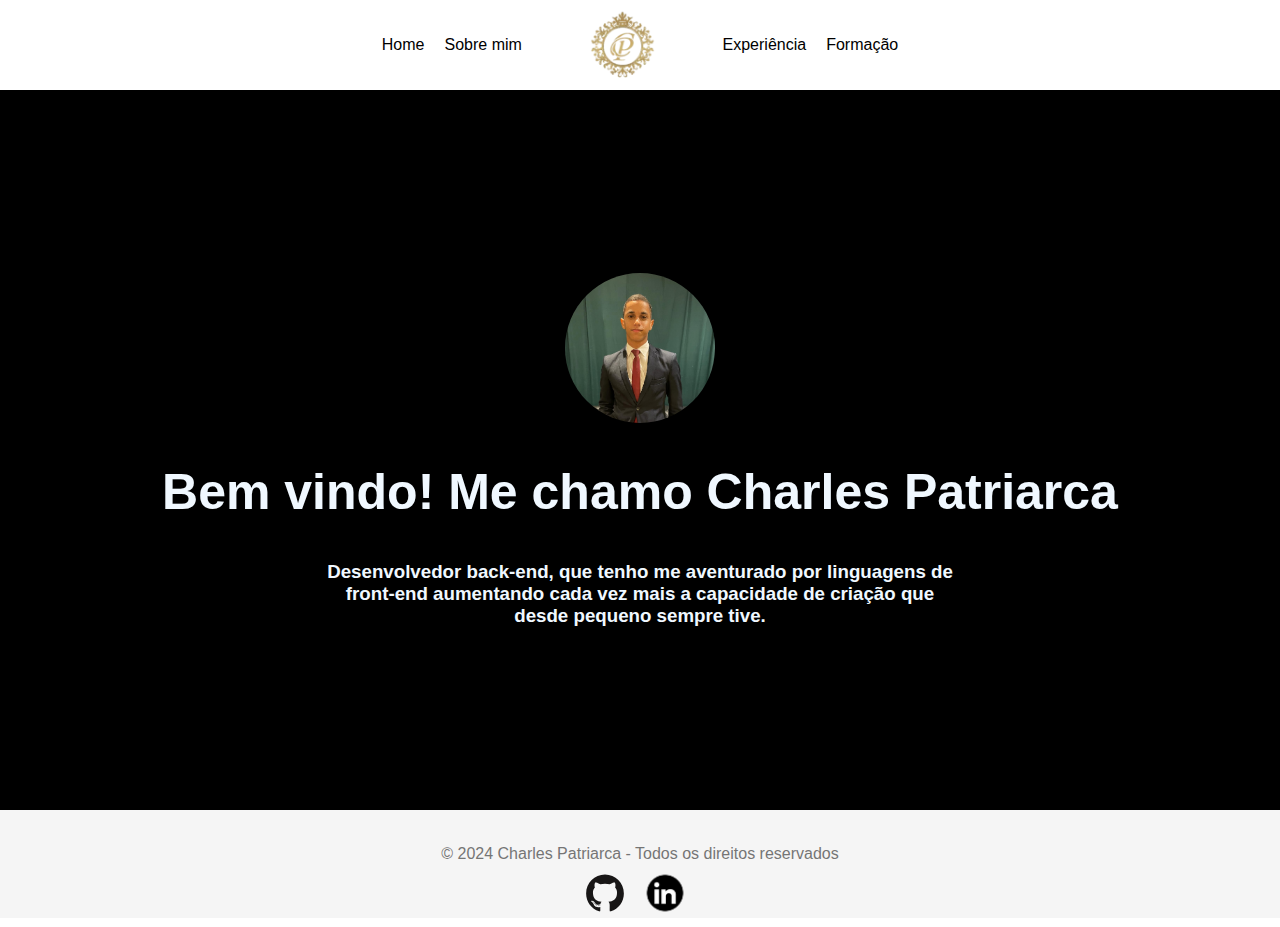
==== index.html @ f07061b6 "curriculo" ====
<!DOCTYPE html>
<html lang="en">
<head>
    <meta charset="UTF-8">
    <meta name="viewport" content="width=device-width, initial-scale=1.0">
    <link rel="stylesheet" href="./css/global.css">
    <link rel="stylesheet" href="./index.css">
    <title>Currículco Digital</title>
</head>
<body>
    <header>
        <nav>
            <ul>
                <li><a href="#home">Home</a></li>
                <li><a href="./components/sobre/sobre.html" >Sobre mim</a></li>
                <li><img id="siglacp" src="./img/siglacp.png"></li>
                <li><a href="./components/experiencia/experiencia.html" >Experiência</a></li>
                <li><a href="./components/formacao/formacao.html" >Formação</a></li>
            </ul>
        </nav>
    </header>
    <main id="home-main">
        <section id="apresentacao">
            <div>

                <img id="perfil" src="./img/Imagem para curriculo.jpg" alt="Foto de Perfil">

                <h1>Bem vindo! Me chamo Charles Patriarca</h1>
                
                <h3>Desenvolvedor back-end, que tenho me aventurado por linguagens de front-end
                    aumentando cada vez mais a capacidade de criação que desde pequeno sempre tive.
                </h3>
            </div>
            
        </section>
    </main>
    <footer>
        <div>&copy; 2024 Charles Patriarca - Todos os direitos reservados</div>
        <div class="social-links">
            <a href="https://github.com/CharlesPatriarca" target="_blank">
                <img src="./img/github-original.svg" style="width: 40px; height: auto;" alt="GitHub Logo">
            </a>
            <a href="https://www.linkedin.com/in/charles-patriarca-5216172ab/" target="_blank">
                <img src="./img/linkedin-png.webp" style="width: 60px; height: auto;" alt="LinkedIn Logo">
            </a>
        </div>
    </footer>    
</body>
</html>
---- css/global.css ----
* {
    margin: 0;
    padding: 0;
    box-sizing: border-box;
}

html, body {
    height: 100%;
    font-family: sans-serif;
}

main {
    display: flex;
    background-color: white;
    height: 80%;
}

header {
    display: flex;
    justify-content: center;
    align-items: center;
    background-color: white;
    height: 90px; 
}

nav {
    display: flex;
    align-items: center;
}

nav ul {
    list-style-type: none;
    display: flex;
    gap: 20px;
    align-items: center; /
}

nav a {
    text-decoration: none;
    color: black;
}

#siglacp {
    height: 130px; 
    margin: 0 20px;
    margin-top: 12px;
}

footer {
    display: flex;
    flex-direction: column;
    justify-content: space-between;
    align-items: center; 
    background-color: #f5f5f5;
    color: #757575;
    height: 12%;
    padding: 35px;
}

footer .social-links {
    display: flex;
    gap: 10px;
    align-items: center;
}
---- index.css ----
#home-main {
    display: flex;
    justify-content: center;
    background-color: black;
    height: 80%;
    
}

#apresentacao {
    display: flex;
    flex-direction: column;
    align-items: center;
    justify-content: center;
    gap: 100px;
}

#apresentacao h1 {
    font-size: 50px;
    color: aliceblue;
}

#apresentacao h3 {
    width: 50%;
    text-align: center;
    color: aliceblue;
}

#apresentacao div {
    display: flex;
    flex-direction: column;
    align-items: center;
    gap: 40px;
}

#perfil {
    width: 150px; 
    height: 150px; 
    border-radius: 50%;
    object-fit: cover;
}
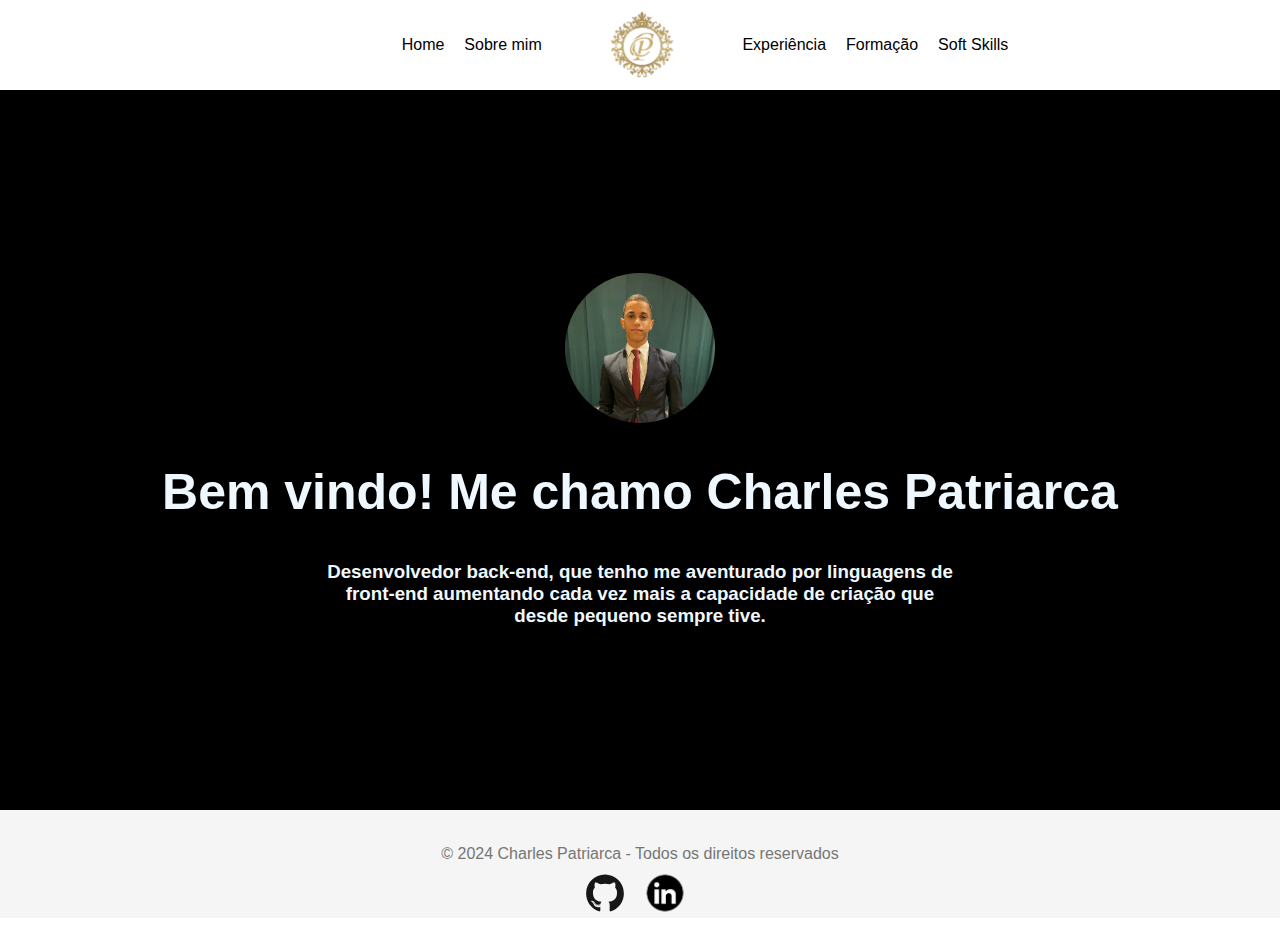
==== commit b4771350: "." ====
--- a/index.html
+++ b/index.html
@@ -16,6 +16,7 @@
                 <li><img id="siglacp" src="./img/siglacp.png"></li>
                 <li><a href="./components/experiencia/experiencia.html" >Experiência</a></li>
                 <li><a href="./components/formacao/formacao.html" >Formação</a></li>
+                <li><a href="/components/softskills/SoftSkills.html">Soft Skills</a></li>
             </ul>
         </nav>
     </header>
--- a/css/global.css
+++ b/css/global.css
@@ -16,6 +16,7 @@
 }
 
 header {
+    padding-left: 130px;
     display: flex;
     justify-content: center;
     align-items: center;
